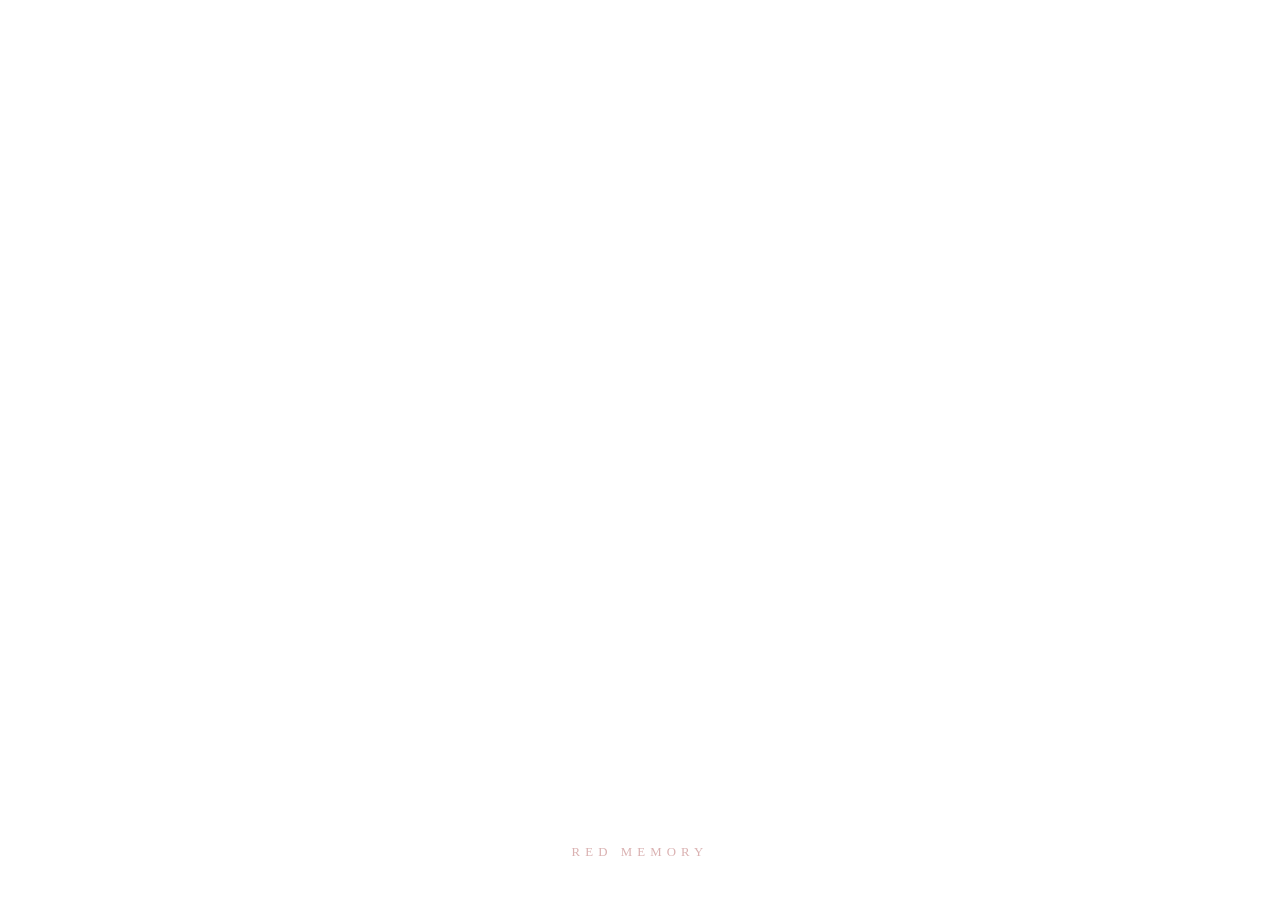
==== end.html @ 64d95350 "Add files via upload" ====
<!DOCTYPE html>
<html lang="ko">
<head>
    <meta charset="UTF-8">
    <meta name="viewport" content="width=device-width, initial-scale=1.0">
    <title>RED MEMORY - Immersive</title>
    <script src="https://cdnjs.cloudflare.com/ajax/libs/three.js/r128/three.min.js"></script>
    <style>
        body {
            margin: 0;
            padding: 0;
            overflow: hidden;
            background-color: #ffffff;
            font-family: 'Times New Roman', serif;
        }
        #canvas-container {
            width: 100vw;
            height: 100vh;
        }
        #ui-overlay {
            position: absolute;
            bottom: 40px;
            left: 50%;
            transform: translateX(-50%);
            color: #880000;
            pointer-events: none;
            z-index: 10;
            text-align: center;
        }
        h1 {
            font-weight: 200;
            letter-spacing: 0.4em;
            margin: 0;
            font-size: 0.8rem;
            opacity: 0.3;
            text-transform: uppercase;
        }
    </style>
</head>
<body>

    <div id="ui-overlay">
        <h1>Red Memory</h1>
    </div>

    <div id="canvas-container"></div>

    <script>
        /**
         * Chiharu Shiota Style - Immersive Journey
         * Focus: Clarity of "Thank You" and Camera Entry.
         */

        let scene, camera, renderer, particles, lines;
        const particleCount = 18000; 
        const targetPositions = [];
        const originalOffsets = []; 
        
        let state = 0; 
        let stateTimer = 0;
        // 0: Formation, 1: Stillness & Zoom In, 2: Dissolution/Fly-through, 3: Void
        const stateDurations = [7000, 5000, 8000, 4000]; 

        let thankYouPoints = [];

        window.onload = function() {
            init();
            thankYouPoints = createTextPoints("Thank You", 120, 1100);
            setNewTargets();
            animate();
        };

        function init() {
            scene = new THREE.Scene();
            scene.background = new THREE.Color(0xffffff);
            scene.fog = new THREE.FogExp2(0xffffff, 0.006);

            camera = new THREE.PerspectiveCamera(55, window.innerWidth / window.innerHeight, 0.1, 2000);
            camera.position.z = 160; 

            renderer = new THREE.WebGLRenderer({ antialias: true });
            renderer.setSize(window.innerWidth, window.innerHeight);
            renderer.setPixelRatio(Math.min(window.devicePixelRatio, 2));
            document.getElementById('canvas-container').appendChild(renderer.domElement);

            const geometry = new THREE.BufferGeometry();
            const posArray = new Float32Array(particleCount * 3);
            
            for(let i = 0; i < particleCount; i++) {
                posArray[i*3] = (Math.random() - 0.5) * 600;
                posArray[i*3+1] = (Math.random() - 0.5) * 600;
                posArray[i*3+2] = (Math.random() - 0.5) * 600;
                targetPositions.push({x: posArray[i*3], y: posArray[i*3+1], z: posArray[i*3+2]});
                originalOffsets.push(Math.random() * Math.PI * 2);
            }

            geometry.setAttribute('position', new THREE.BufferAttribute(posArray, 3));
            
            const material = new THREE.PointsMaterial({
                color: 0x990000,
                size: 0.14,
                transparent: true,
                opacity: 0 
            });

            particles = new THREE.Points(geometry, material);
            scene.add(particles);

            const lineGeometry = new THREE.BufferGeometry();
            const lineCount = 5000; 
            const linePosArray = new Float32Array(lineCount * 2 * 3);
            lineGeometry.setAttribute('position', new THREE.BufferAttribute(linePosArray, 3));
            
            const lineMaterial = new THREE.LineBasicMaterial({
                color: 0x990000,
                transparent: true,
                opacity: 0,
                linewidth: 1
            });

            lines = new THREE.LineSegments(lineGeometry, lineMaterial);
            scene.add(lines);

            window.addEventListener('resize', onWindowResize, false);
        }

        function createTextPoints(text, fontSize, canvasWidth) {
            const canvas = document.createElement('canvas');
            const ctx = canvas.getContext('2d');
            canvas.width = canvasWidth;
            canvas.height = 300; 
            ctx.fillStyle = 'black';
            ctx.font = `900 ${fontSize}px "Times New Roman", serif`; // 가독성을 위해 더 굵게 설정
            ctx.textAlign = 'center';
            ctx.textBaseline = 'middle';
            ctx.fillText(text, canvasWidth/2, 150);
            
            const imageData = ctx.getImageData(0, 0, canvas.width, canvas.height).data;
            const points = [];
            // 선명도를 위해 더 촘촘하게 샘플링
            for(let y = 0; y < canvas.height; y += 1) {
                for(let x = 0; x < canvas.width; x += 1) {
                    const alpha = imageData[(y * canvas.width + x) * 4 + 3];
                    if(alpha > 120) { 
                        points.push({
                            x: (x - canvasWidth/2) * 0.15,
                            y: (150 - y) * 0.15,
                            z: (Math.random() - 0.5) * 0.2 // 입체감을 살짝 부여
                        });
                    }
                }
            }
            return points;
        }

        function updateState() {
            const now = Date.now();
            if(!this.lastUpdate) this.lastUpdate = now;
            stateTimer += (now - this.lastUpdate);
            this.lastUpdate = now;

            if(stateTimer > stateDurations[state]) {
                stateTimer = 0;
                state = (state + 1) % 4;
                setNewTargets();
            }
        }

        function setNewTargets() {
            for(let i = 0; i < particleCount; i++) {
                switch(state) {
                    case 0: // Formation
                        const tIdx = i % thankYouPoints.length;
                        if (i < thankYouPoints.length * 1.5) {
                             targetPositions[i] = { x: thankYouPoints[tIdx].x, y: thankYouPoints[tIdx].y, z: thankYouPoints[tIdx].z };
                        } else {
                            const a = Math.random() * Math.PI * 2;
                            const r = 200 + Math.random() * 100;
                            targetPositions[i] = { x: Math.cos(a) * r, y: Math.sin(a) * r, z: -200 - Math.random() * 100 };
                        }
                        break;
                    case 2: // Dissolution (Fly-through effect)
                        // 카메라가 뚫고 지나갈 때 입자들이 카메라 뒤로 혹은 사방으로 발산
                        const angle = Math.random() * Math.PI * 2;
                        targetPositions[i] = {
                            x: (Math.random() - 0.5) * 400,
                            y: (Math.random() - 0.5) * 400,
                            z: 200 + Math.random() * 300 // 카메라 뒤쪽으로 빠르게 이동
                        };
                        break;
                    case 3: // Void
                        targetPositions[i] = {
                            x: (Math.random() - 0.5) * 600,
                            y: (Math.random() - 0.5) * 600,
                            z: (Math.random() - 0.5) * 600
                        };
                        break;
                }
            }
        }

        function animate() {
            requestAnimationFrame(animate);
            updateState();

            const posAttr = particles.geometry.attributes.position;
            const linePosAttr = lines.geometry.attributes.position;
            const time = Date.now() * 0.0005;

            // Opacity Logic
            let currentOpacity = 0.7;
            if (state === 0) currentOpacity = 0.7 * Math.min(stateTimer / 4000, 1);
            if (state === 2) currentOpacity = 0.7 * (1 - Math.min(stateTimer / 7000, 1));
            if (state === 3) currentOpacity = 0;

            particles.material.opacity = currentOpacity;
            lines.material.opacity = currentOpacity * 0.15;

            // Camera Movement (The "Entry" Logic)
            if (state === 1) { // Stillness & Zooming In
                camera.position.z -= 0.15; // 글자 내부로 서서히 진입
            } else if (state === 2) { // Dissolving & Passing Through
                camera.position.z -= 0.4; // 더 빠르게 돌파
            } else if (state === 3) { // Resetting
                camera.position.z = 160;
            }

            for(let i = 0; i < particleCount; i++) {
                let target = targetPositions[i];
                
                const lerpSpeed = (state === 0) ? 0.05 : 0.012;
                posAttr.array[i*3] += (target.x - posAttr.array[i*3]) * lerpSpeed;
                posAttr.array[i*3+1] += (target.y - posAttr.array[i*3+1]) * lerpSpeed;
                posAttr.array[i*3+2] += (target.z - posAttr.array[i*3+2]) * lerpSpeed;

                // Subtle organic vibration
                if (state < 2) {
                    posAttr.array[i*3] += Math.sin(time + originalOffsets[i]) * 0.01;
                    posAttr.array[i*3+1] += Math.cos(time + originalOffsets[i]) * 0.01;
                }
            }
            
            posAttr.needsUpdate = true;

            // Line Update
            const lineCount = lines.geometry.attributes.position.count / 2;
            for(let i = 0; i < lineCount; i++) {
                const p1 = i * 2;
                const p2 = (i * 2 + 12) % particleCount; 
                linePosAttr.array[i * 6] = posAttr.array[p1 * 3];
                linePosAttr.array[i * 6 + 1] = posAttr.array[p1 * 3 + 1];
                linePosAttr.array[i * 6 + 2] = posAttr.array[p1 * 3 + 2];
                linePosAttr.array[i * 6 + 3] = posAttr.array[p2 * 3];
                linePosAttr.array[i * 6 + 4] = posAttr.array[p2 * 3 + 1];
                linePosAttr.array[i * 6 + 5] = posAttr.array[p2 * 3 + 2];
            }
            linePosAttr.needsUpdate = true;

            // Rotation for 3D depth
            particles.rotation.y += 0.0003;
            lines.rotation.y += 0.0003;

            camera.lookAt(scene.position);
            renderer.render(scene, camera);
        }

        function onWindowResize() {
            camera.aspect = window.innerWidth / window.innerHeight;
            camera.updateProjectionMatrix();
            renderer.setSize(window.innerWidth, window.innerHeight);
        }
    </script>
</body>
</html>
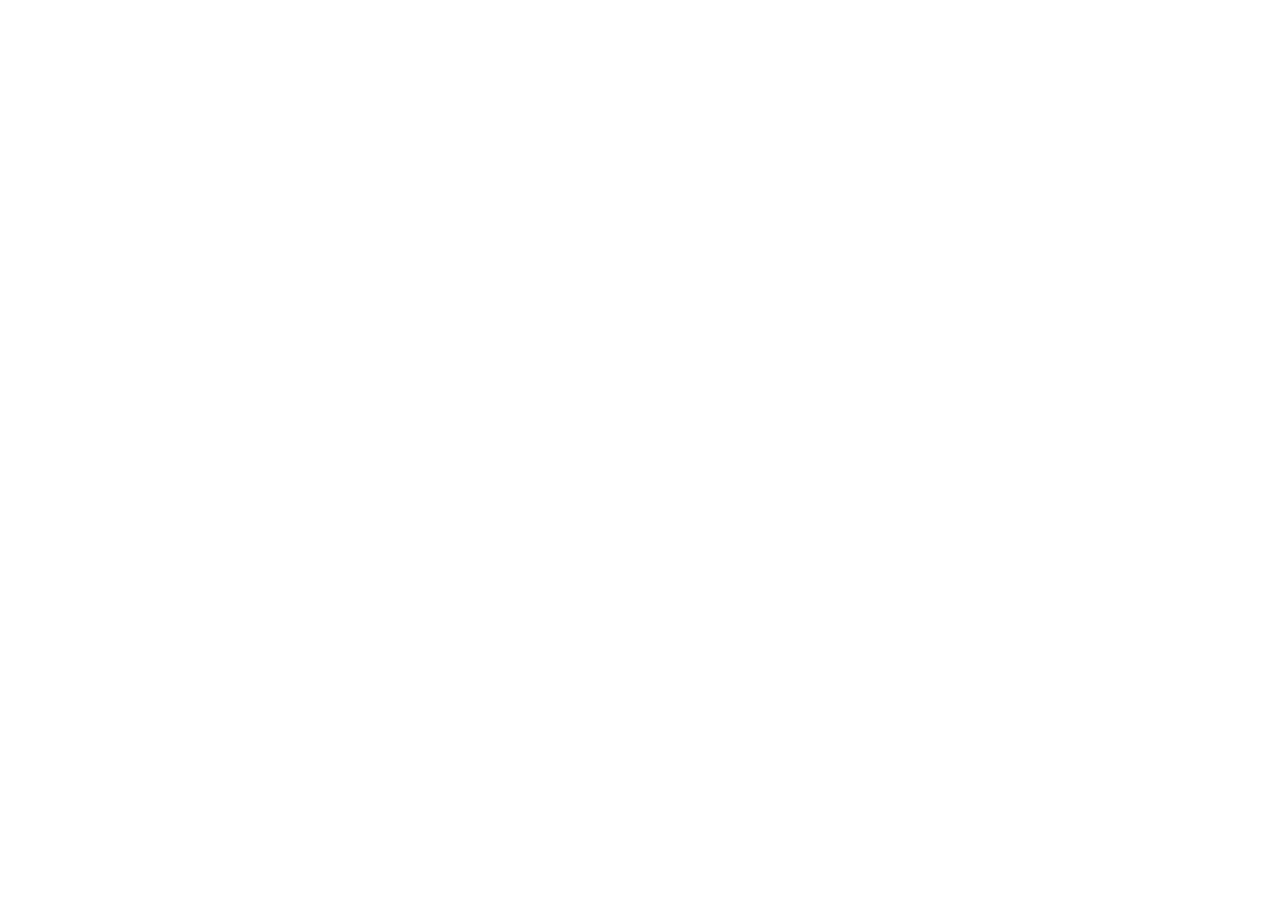
==== commit f334caef: "Update end.html" ====
--- a/end.html
+++ b/end.html
@@ -40,7 +40,6 @@
 <body>
 
     <div id="ui-overlay">
-        <h1>Red Memory</h1>
     </div>
 
     <div id="canvas-container"></div>
@@ -271,4 +270,4 @@
         }
     </script>
 </body>
-</html>+</html>
